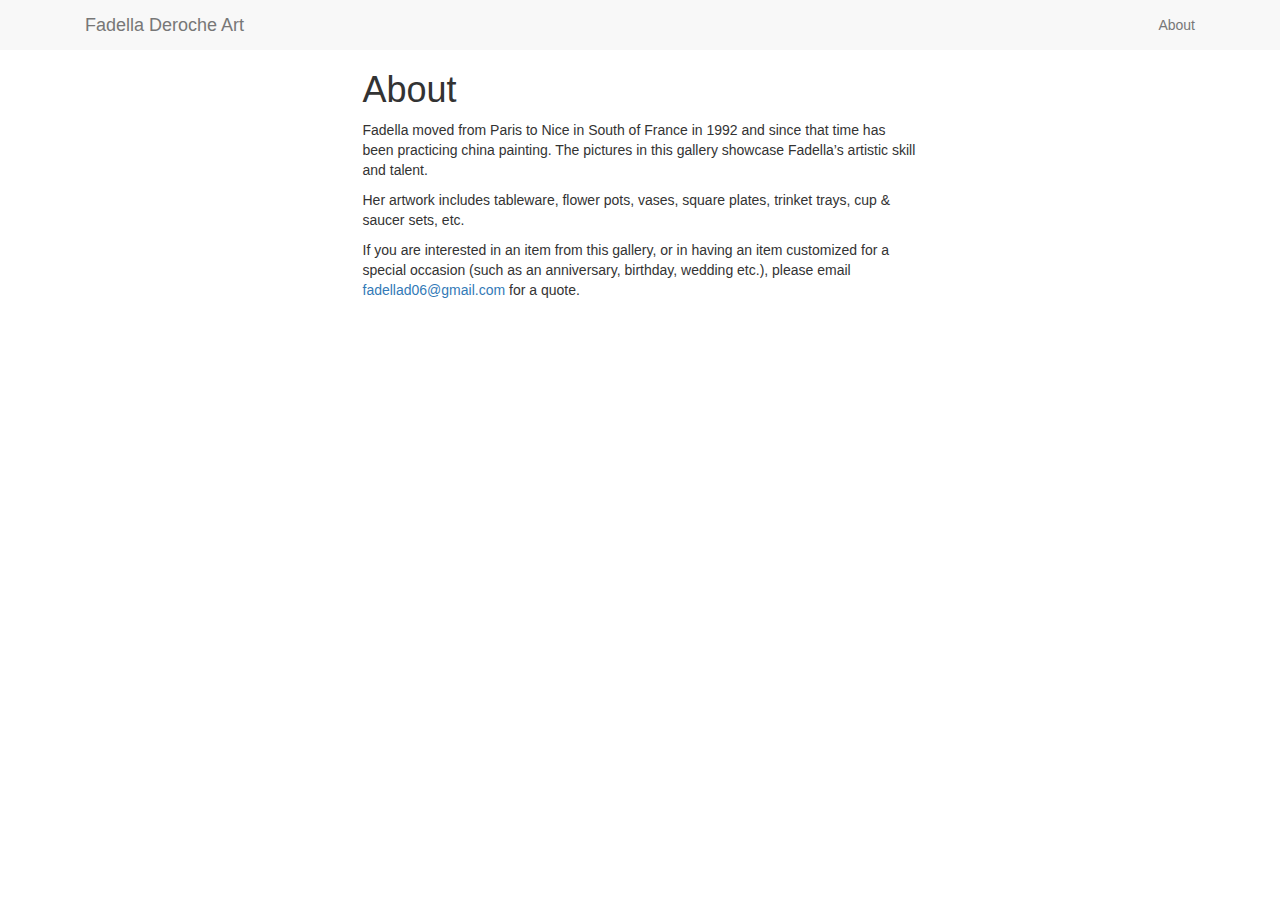
==== about/index.html @ 01a29032 "Add initial files" ====
<!DOCTYPE html>
<html lang="en">
<head>
    <meta http-equiv="X-UA-Compatible" content="IE=edge,chrome=1"/>
    <meta charset="utf-8"/>

    <link rel="icon" type="image/png" href="img/favicon.png">

    <title>Fadella Deroche Art - About</title>
    <meta name="description" content="" />

    <meta name="viewport" content="width=device-width, initial-scale=1.0, maximum-scale=1.0, user-scalable=no, minimal-ui"/>

    <link rel="stylesheet" href="//cdnjs.cloudflare.com/ajax/libs/twitter-bootstrap/3.2.0/css/bootstrap.min.css"/>
    <link rel="stylesheet" href="css/animate.min.css"/>
    <link rel="stylesheet" href="css/app.css"/>
    <link href='https://fonts.googleapis.com/css?family=Great+Vibes' rel='stylesheet' type='text/css'>
</head>

<body>

    <header>
        <nav class="navbar-wrapper navbar-default" role="navigation">
            <div class="container">
                <div class="navbar-header">
                    <button type="button" class="navbar-toggle" data-toggle="collapse" data-target=".navbar-jcek-collapse">
                        <span class="sr-only">Toggle navigation</span>
                        <span class="icon-bar"></span>
                        <span class="icon-bar"></span>
                        <span class="icon-bar"></span>
                    </button>
                    <a id="title-logo" class="navbar-brand" href="/">Fadella Deroche Art</a>
                </div>

                <div class="collapse navbar-collapse navbar-jcek-collapse">
                    <ul class="nav navbar-nav navbar-right">
                        <li><a href="/">About</a></li>
                        <!--<li><a href="">Contact</a></li>
                        <li><a href="">Apply</a></li>-->
                    </ul>
                </div>
            </div>
        </nav>
    </header>

    <div id="main">
        <div class="container">
            <div class="row">
                <div class="col-md-3"></div>
                <div class="col-md-6">
                    <h1>About</h1>
                    <p>Fadella moved from Paris to Nice in South of France in 1992 and since that time has been practicing china painting.
                        The pictures in this gallery showcase Fadella’s artistic skill and talent.</p>
                    <p>Her artwork includes tableware, flower pots, vases, square plates, trinket trays, cup & saucer sets, etc.</p>
                    <p>If you are interested in an item from this gallery, or in having an item customized for a special occasion
                        (such as an anniversary, birthday, wedding etc.), please email
                        <a href="mailto:fadellad06@gmail.com?Subject=Email from fd-chinaware.com" target="_top">fadellad06@gmail.com</a> for a quote.</p>
                </div>
                <div class="col-md-3"></div>
            </div>
        </div>
    </div>

    <script src="//cdnjs.cloudflare.com/ajax/libs/jquery/2.1.1/jquery.min.js"></script>
    <script src="//cdnjs.cloudflare.com/ajax/libs/twitter-bootstrap/3.2.0/js/bootstrap.min.js"></script>

</body>
</html>
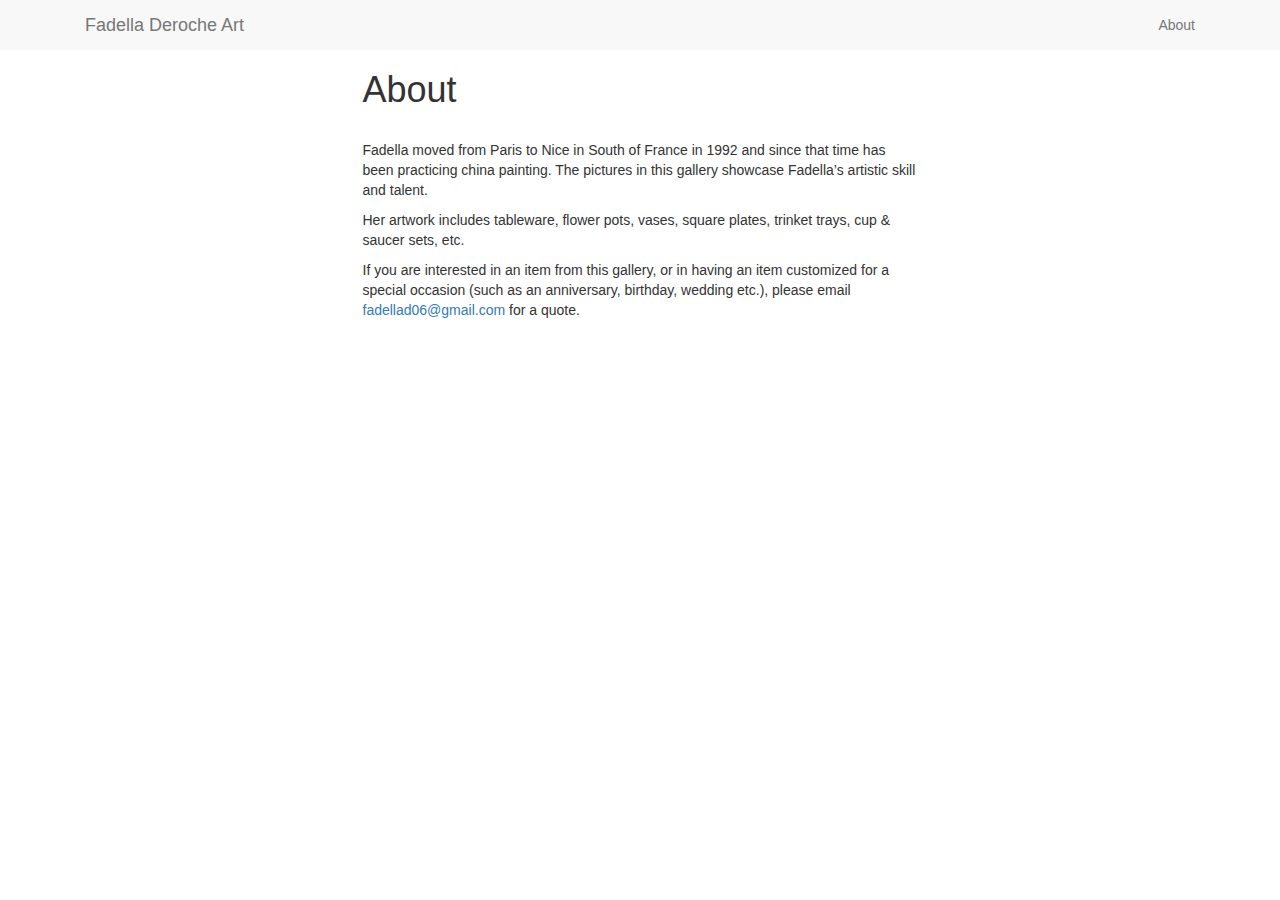
==== commit 191456f8: "Add .gitignore" ====
--- a/about/index.html
+++ b/about/index.html
@@ -34,7 +34,7 @@
 
                 <div class="collapse navbar-collapse navbar-jcek-collapse">
                     <ul class="nav navbar-nav navbar-right">
-                        <li><a href="/">About</a></li>
+                        <li><a href="/about">About</a></li>
                         <!--<li><a href="">Contact</a></li>
                         <li><a href="">Apply</a></li>-->
                     </ul>
@@ -49,6 +49,7 @@
                 <div class="col-md-3"></div>
                 <div class="col-md-6">
                     <h1>About</h1>
+                    <br>
                     <p>Fadella moved from Paris to Nice in South of France in 1992 and since that time has been practicing china painting.
                         The pictures in this gallery showcase Fadella’s artistic skill and talent.</p>
                     <p>Her artwork includes tableware, flower pots, vases, square plates, trinket trays, cup & saucer sets, etc.</p>
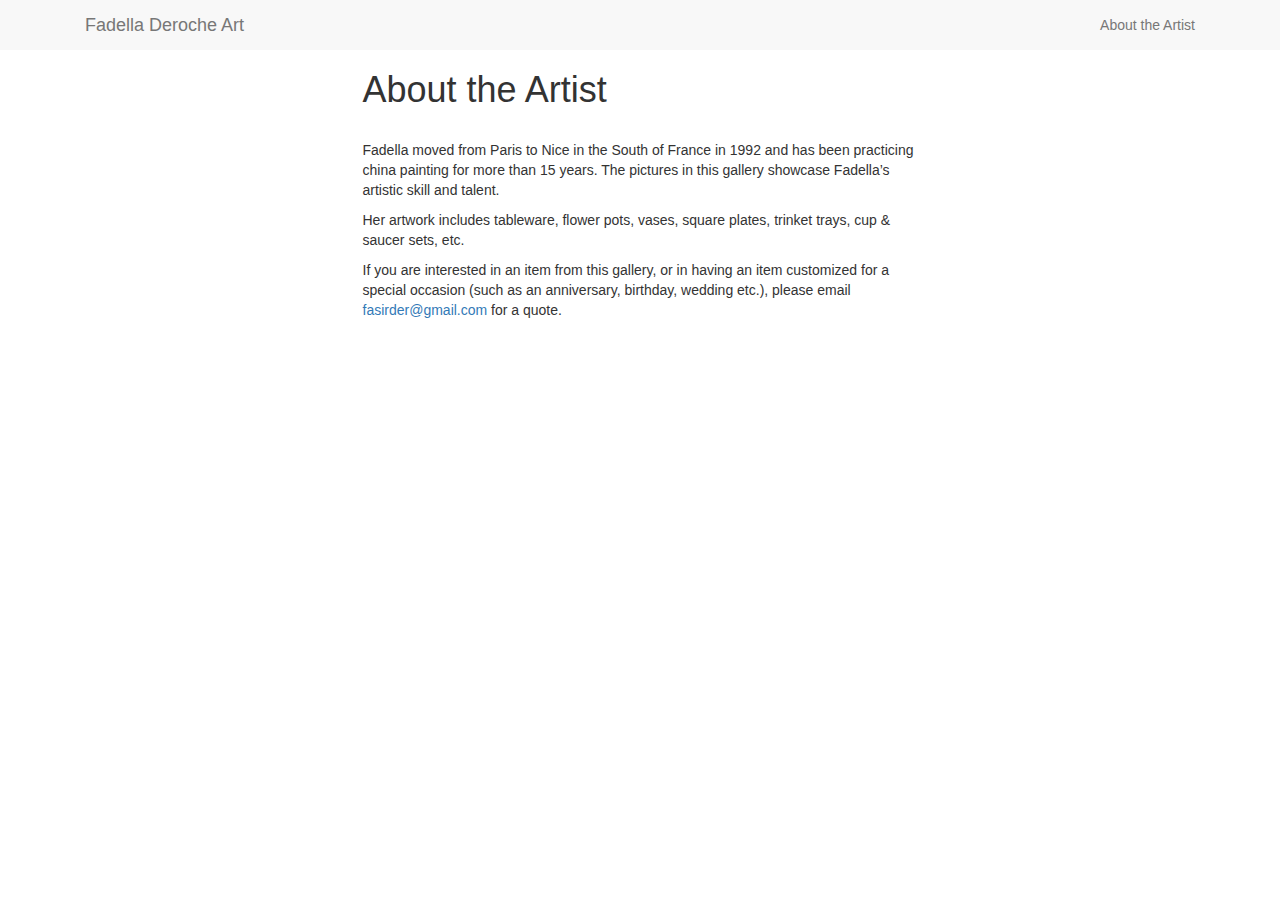
==== commit ffd3fd54: "Change mailto: email, update artist profile" ====
--- a/about/index.html
+++ b/about/index.html
@@ -34,7 +34,7 @@
 
                 <div class="collapse navbar-collapse navbar-jcek-collapse">
                     <ul class="nav navbar-nav navbar-right">
-                        <li><a href="/about">About</a></li>
+                        <li><a href="/about">About the Artist</a></li>
                         <!--<li><a href="">Contact</a></li>
                         <li><a href="">Apply</a></li>-->
                     </ul>
@@ -48,14 +48,14 @@
             <div class="row">
                 <div class="col-md-3"></div>
                 <div class="col-md-6">
-                    <h1>About</h1>
+                    <h1>About the Artist</h1>
                     <br>
-                    <p>Fadella moved from Paris to Nice in South of France in 1992 and since that time has been practicing china painting.
+                    <p>Fadella moved from Paris to Nice in the South of France in 1992 and has been practicing china painting for more than 15 years.
                         The pictures in this gallery showcase Fadella’s artistic skill and talent.</p>
                     <p>Her artwork includes tableware, flower pots, vases, square plates, trinket trays, cup & saucer sets, etc.</p>
                     <p>If you are interested in an item from this gallery, or in having an item customized for a special occasion
                         (such as an anniversary, birthday, wedding etc.), please email
-                        <a href="mailto:fadellad06@gmail.com?Subject=Email from fd-chinaware.com" target="_top">fadellad06@gmail.com</a> for a quote.</p>
+                        <a href="mailto:fasirder@gmail.com?Subject=Email from fd-chinaware.com" target="_top">fasirder@gmail.com</a> for a quote.</p>
                 </div>
                 <div class="col-md-3"></div>
             </div>
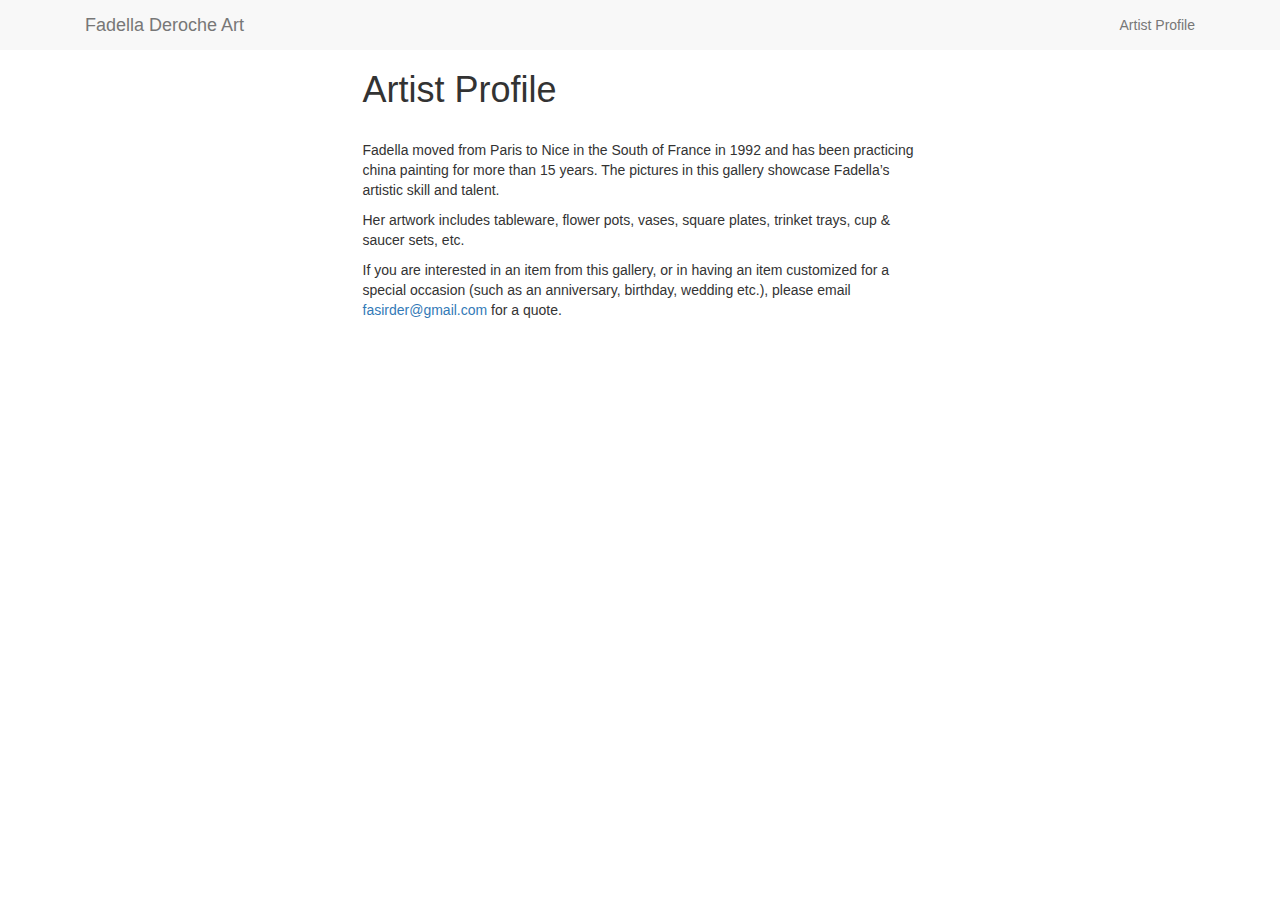
==== commit 2acf58b8: "Change nav link to Artist Profile" ====
--- a/about/index.html
+++ b/about/index.html
@@ -34,7 +34,7 @@
 
                 <div class="collapse navbar-collapse navbar-jcek-collapse">
                     <ul class="nav navbar-nav navbar-right">
-                        <li><a href="/about">About the Artist</a></li>
+                        <li><a href="/about">Artist Profile</a></li>
                         <!--<li><a href="">Contact</a></li>
                         <li><a href="">Apply</a></li>-->
                     </ul>
@@ -48,7 +48,7 @@
             <div class="row">
                 <div class="col-md-3"></div>
                 <div class="col-md-6">
-                    <h1>About the Artist</h1>
+                    <h1>Artist Profile</h1>
                     <br>
                     <p>Fadella moved from Paris to Nice in the South of France in 1992 and has been practicing china painting for more than 15 years.
                         The pictures in this gallery showcase Fadella’s artistic skill and talent.</p>
